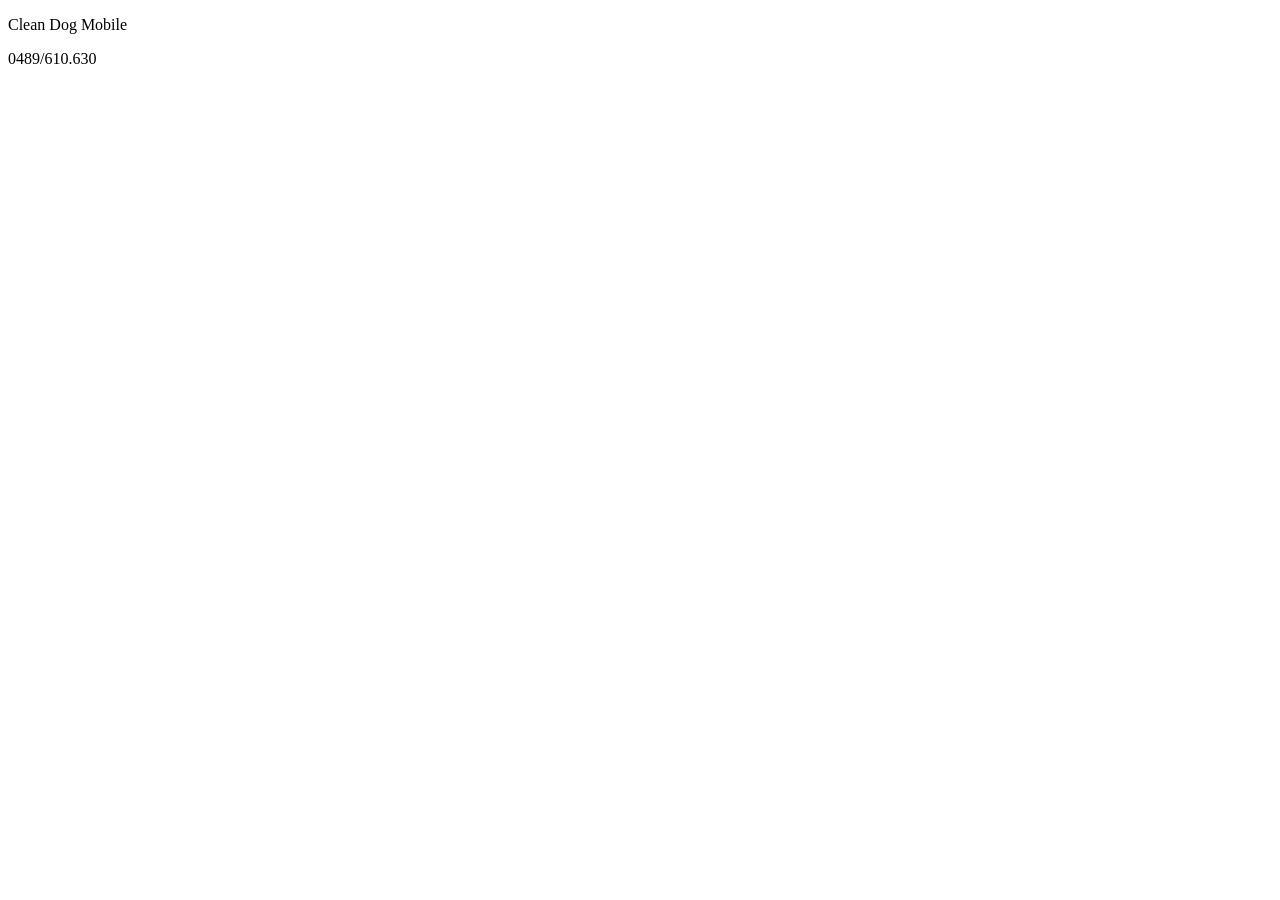
==== index.html @ 6f9c2d9d "Add files via upload" ====
<!DOCTYPE html>
<html lang="fr">
<head>
    <meta charset="UTF-8">
    <meta name="viewport" content="width=device-width, initial-scale=1.0">
    <title>Accueil</title>
</head>
<body>
 <header>
    <p>Clean Dog Mobile</p>
    <p>0489/610.630</p>  
 </header>  
 <footer>
    
 </footer> 
</body>
</html>
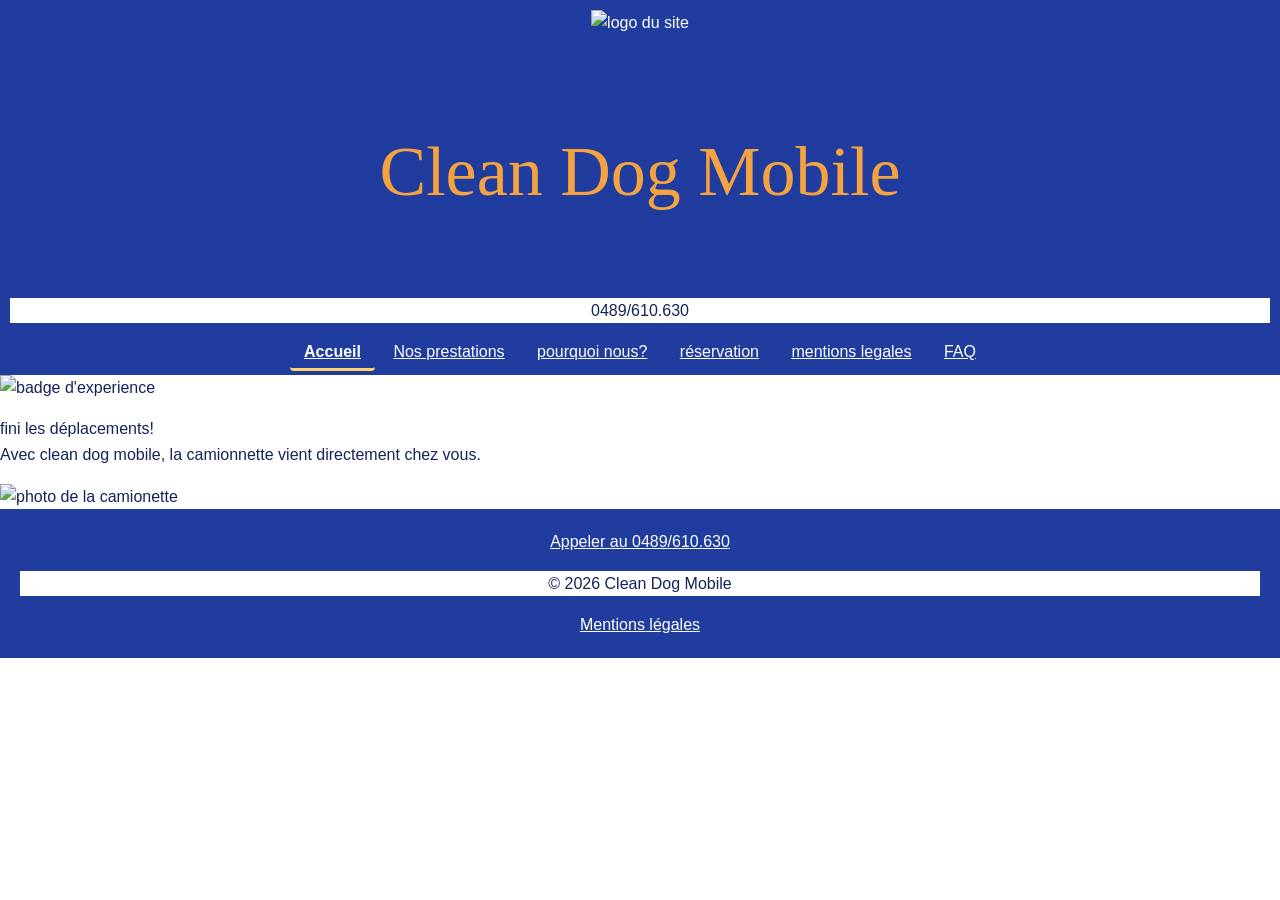
==== commit 7ab7be00: "Add files via upload" ====
--- a/index.html
+++ b/index.html
@@ -4,14 +4,30 @@
     <meta charset="UTF-8">
     <meta name="viewport" content="width=device-width, initial-scale=1.0">
     <title>Accueil</title>
+    <link rel="stylesheet" href="style.css">
 </head>
-<body>
- <header>
-    <p>Clean Dog Mobile</p>
-    <p>0489/610.630</p>  
+<body>  
+  <header>
+    <img class="logo" src="image/logo-transparent.png" alt="logo du site">
+    <p class="site-titre">Clean Dog Mobile</p>
+    <p class="telephone">0489/610.630</p>  
+     <nav>
+        <a href="index.html"aria-current="page">Accueil</a>
+        <a href="prestations.html">Nos prestations</a>
+        <a href="pourquoi.html">pourquoi nous?</a>
+        <a href="reservation.html">réservation</a>
+        <a href="mentions.html">mentions legales</a>
+        <a href="faq.html">FAQ</a>
+    </nav>
  </header>  
+ <img class="badge" src="image/badge d'experience.png" alt="badge d'experience">
+ <p>fini les déplacements! <br> Avec clean dog mobile, la camionnette vient directement chez vous.
+ </p>
+ <img src="image/camionnette.jpg" alt=" photo de la camionette">
  <footer>
-    
+   <a href=" tel : 0489/610.630" >Appeler au 0489/610.630 </a>
+   <p>© 2026 Clean Dog Mobile</p>
+   <a href="mentions-legales.html">Mentions légales</a>
  </footer> 
 </body>
 </html>
--- a/style.css
+++ b/style.css
@@ -0,0 +1,120 @@
+:root {
+  --bleu-roi: #1F3C9E;
+  --bleu-nuit: #14235A;
+  --blanc: #FFFFFF;
+  --orange: #F4A340;
+  --jaune-patte: #FFD166;
+  --bleu-clair: #EAF0FF;
+  --vert: #B7D98B;
+
+}
+p{
+    color: var(--bleu-nuit);
+    background-color: var(--blanc);
+}
+
+* {
+  box-sizing: border-box;
+}
+
+body {
+  margin: 0;
+  font-family: "Nunito", Arial, Helvetica, sans-serif;
+  font-size: 1rem;
+  line-height: 1.6;
+  background-color: var(--blanc);
+  color: var(--bleu-nuit);
+}
+
+h1,
+h2,
+h3 {
+  font-family: Arial;
+}
+
+img {
+  width: 100px;
+  height: 100px;
+}
+
+header {
+  background-color: var(--bleu-roi);
+  color: var(--blanc);
+  padding: 10px 10px;
+  text-align: center;
+}
+
+header .logo{
+  height: 70px;
+  width: 100px;
+  margin-bottom: 10px;
+
+}
+
+header h1 {
+  margin: 0 0 10px;
+  font-size: 2.5rem;
+  color: var(--orange);
+}
+
+nav ul {
+  gap: 15px;
+  margin: 15px 0 0;
+  padding: 0;
+}
+
+nav a {
+  color: var(--blanc);
+  padding: 8px 14px;
+  border-radius: 4px;
+}
+
+
+nav a[aria-current="page"] {
+  font-weight: bold;
+  border-bottom: 3px solid var(--jaune-patte);
+}
+
+main section {
+  padding: 40px 20px;
+  background-color: var(--blanc);
+  color: var(--bleu-nuit);
+}
+
+main a {
+  color: var(--bleu-roi);
+  text-decoration: underline;
+}
+
+body.badge {
+width: 40px;
+height: 30px;
+  background-color: var(--vert);
+  color: var(--bleu-nuit);
+  font-weight: bold;
+  padding: 8px 10px;
+  border-radius: 100px;
+
+}
+
+footer {
+  background-color: var(--bleu-roi);
+  color: var(--blanc);
+  padding: 20px;
+  text-align: center;
+}
+
+footer a {
+  color: var(--blanc);
+}
+
+header .site-titre{
+    background-color: var(--bleu-roi);
+    font-size: 70px;
+    font-family: times new roman;
+    color: var(--orange);
+}
+
+.toilettage-complet{
+
+}
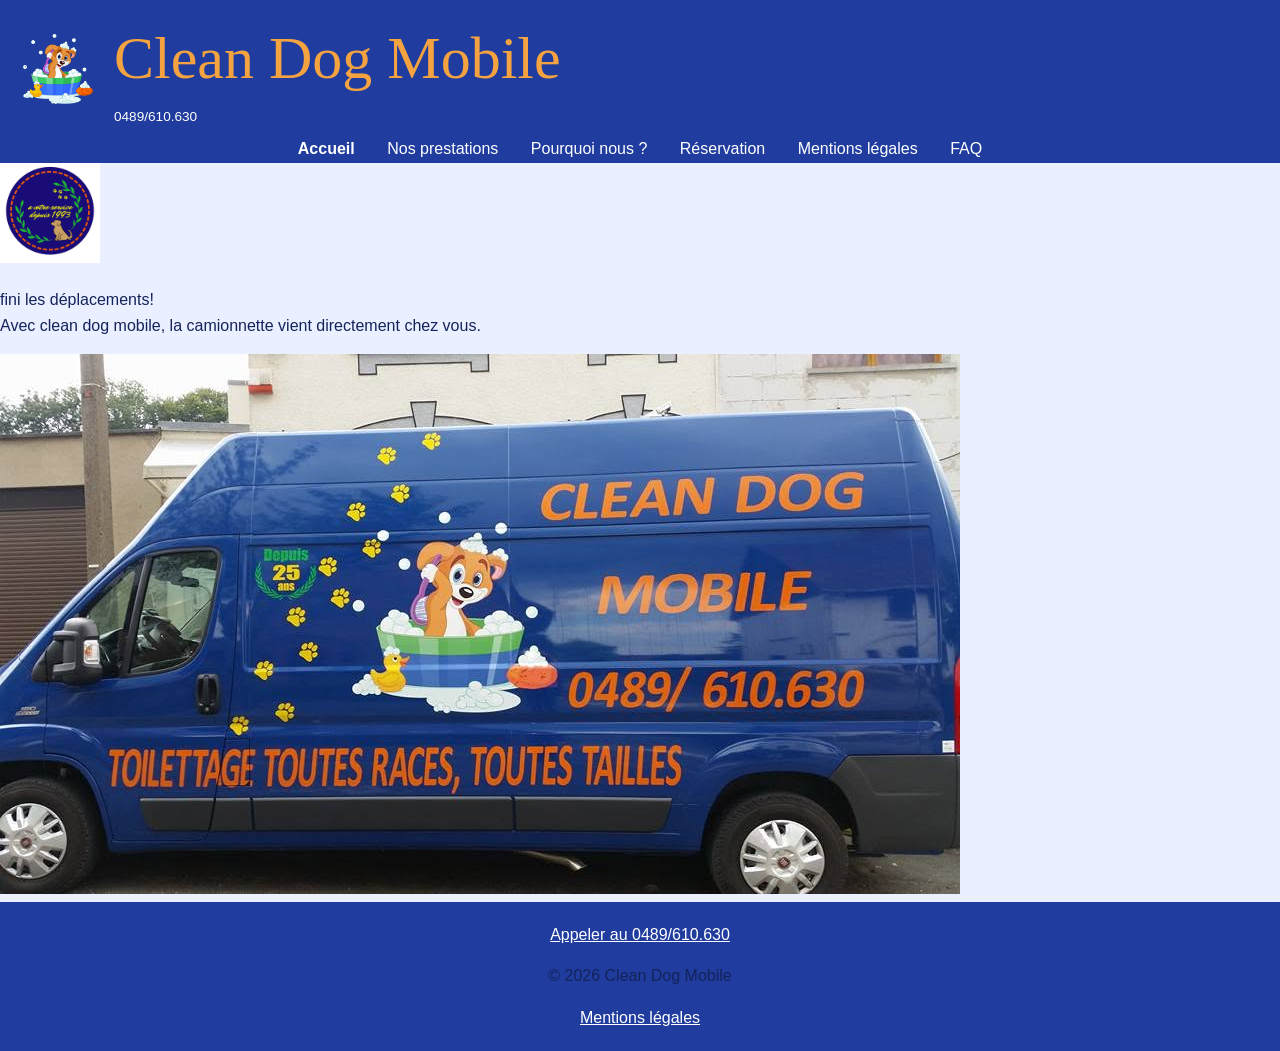
==== commit fe72bda5: "Add files via upload" ====
--- a/index.html
+++ b/index.html
@@ -8,18 +8,23 @@
 </head>
 <body>  
   <header>
-    <img class="logo" src="image/logo-transparent.png" alt="logo du site">
-    <p class="site-titre">Clean Dog Mobile</p>
-    <p class="telephone">0489/610.630</p>  
-     <nav>
-        <a href="index.html"aria-current="page">Accueil</a>
-        <a href="prestations.html">Nos prestations</a>
-        <a href="pourquoi.html">pourquoi nous?</a>
-        <a href="reservation.html">réservation</a>
-        <a href="mentions.html">mentions legales</a>
-        <a href="faq.html">FAQ</a>
-    </nav>
- </header>  
+  <div class="entete-identite">
+    <img class="logo" src="image/logo-transparent.png" alt="Logo Clean Dog Mobile">
+    <div class="entete-texte">
+      <p class="site-titre">Clean Dog Mobile</p>
+      <p class="telephone">0489/610.630</p>
+    </div>
+  </div>
+
+  <nav aria-label="Navigation principale">
+    <a href="index.html" aria-current="page">Accueil</a>
+    <a href="prestations.html">Nos prestations</a>
+    <a href="pourquoi.html">Pourquoi nous ?</a>
+    <a href="reservation.html">Réservation</a>
+    <a href="mentions.html">Mentions légales</a>
+    <a href="faq.html">FAQ</a>
+  </nav>
+</header>  
  <img class="badge" src="image/badge d'experience.png" alt="badge d'experience">
  <p>fini les déplacements! <br> Avec clean dog mobile, la camionnette vient directement chez vous.
  </p>
--- a/style.css
+++ b/style.css
@@ -10,7 +10,7 @@
 }
 p{
     color: var(--bleu-nuit);
-    background-color: var(--blanc);
+    background-color: transparent;
 }
 
 * {
@@ -22,7 +22,7 @@
   font-family: "Nunito", Arial, Helvetica, sans-serif;
   font-size: 1rem;
   line-height: 1.6;
-  background-color: var(--blanc);
+  background-color: var(--bleu-clair);
   color: var(--bleu-nuit);
 }
 
@@ -32,23 +32,19 @@
   font-family: Arial;
 }
 
-img {
-  width: 100px;
-  height: 100px;
-}
 
 header {
   background-color: var(--bleu-roi);
   color: var(--blanc);
-  padding: 10px 10px;
+  padding: 2px 2px;
   text-align: center;
 }
 
 header .logo{
+  float: none;
+  width: 100px;
   height: 70px;
-  width: 100px;
-  margin-bottom: 10px;
-
+  margin: 0;
 }
 
 header h1 {
@@ -67,17 +63,16 @@
   color: var(--blanc);
   padding: 8px 14px;
   border-radius: 4px;
-}
-
+  text-decoration: none;
+}
 
 nav a[aria-current="page"] {
   font-weight: bold;
-  border-bottom: 3px solid var(--jaune-patte);
 }
 
 main section {
   padding: 40px 20px;
-  background-color: var(--blanc);
+  background-color: transparent;
   color: var(--bleu-nuit);
 }
 
@@ -86,17 +81,21 @@
   text-decoration: underline;
 }
 
-body.badge {
-width: 40px;
-height: 30px;
-  background-color: var(--vert);
-  color: var(--bleu-nuit);
-  font-weight: bold;
-  padding: 8px 10px;
+/*.badge {
+  size:2px;
+  display: inline-flex;
+  align-items: center;
+  font-size: 0.75rem;
+  font-weight: bold;
+  padding: 2px 6px;
   border-radius: 100px;
-
-}
-
+}*/
+
+.badge {
+  width: 100px;
+  height: 100px;
+ 
+}
 footer {
   background-color: var(--bleu-roi);
   color: var(--blanc);
@@ -110,11 +109,126 @@
 
 header .site-titre{
     background-color: var(--bleu-roi);
-    font-size: 70px;
+    font-size: 60px;
     font-family: times new roman;
     color: var(--orange);
 }
 
-.toilettage-complet{
-
-}+img.logo{
+  float:left;
+  margin :0 10px 10px 0;
+  
+}
+.titre-faq {
+  color: var(--orange);
+  font-size: 30px;
+  font-family: "Times New Roman", serif;
+  text-align: center;
+}
+
+header .telephone {
+  background-color: var(--bleu-roi);
+  color: var(--blanc);
+}
+
+.entete-identite {
+  display: flex;
+  align-items: center;
+  justify-content: flex-start;
+  gap: 16px;
+  width: 100%;
+  padding: 8px 16px;
+}
+
+.entete-identite .logo {
+  float: none;
+  flex: 0 0 80px;
+  width: 80px;
+  height: 70px;
+  margin: 0;
+  object-fit: contain;
+}
+
+.entete-texte {
+  text-align: left;
+}
+
+header .site-titre,
+header .telephone {
+  margin: 0;
+}
+
+header .telephone {
+  font-size: 0.85rem;
+  color: var(--blanc);
+  background-color: transparent;
+}
+.titre-prestations {
+  color: var(--orange);
+  font-size: 40px;
+  font-family: "Times New Roman", serif;
+  text-align: center;
+}
+.bouton-telephone {
+  display: block;
+  width: fit-content;
+  margin: 20px auto;
+  padding: 20px 36px;
+  background-color: var(--orange);
+  color: var(--bleu-nuit);
+  font-size: 1.4rem;
+  font-weight: bold;
+  text-decoration: none;
+  border-radius: 10px;
+}
+
+.bouton-telephone:hover {
+  background-color: var(--jaune-patte);
+}
+.note-reservation {
+  margin: 0 auto 28px;
+  padding: 0;
+  color: var(--bleu-nuit);
+  background: transparent;
+  text-align: center;
+  font-weight: bold;
+  font-size: 1.1rem;
+}
+.prestations-grid {
+  display: grid;
+  grid-template-columns: repeat(2, minmax(0, 1fr));
+  gap: 24px;
+  max-width: 1000px;
+  margin: 0 auto;
+  padding: 20px;
+}
+
+.prestations-grid > div {
+  padding: 24px;
+  background-color: var(--blanc);
+  border: 2px solid var(--bleu-roi);
+  border-radius: 12px;
+  box-shadow: 0 4px 12px rgb;
+  text-align: center;
+}
+
+.carte-prestation {
+  padding: 24px;
+  background-color: var(--blanc);
+  border-radius: 12px;
+  box-shadow: 0 4px 12px rgb;
+  text-align: center;
+}
+
+.carte-prestation img {
+  width: 90px;
+  height: 90px;
+  object-fit: contain;
+}
+
+@media (max-width: 600px) {
+  .prestations-grid {
+    grid-template-columns: 1fr;
+  }
+}
+
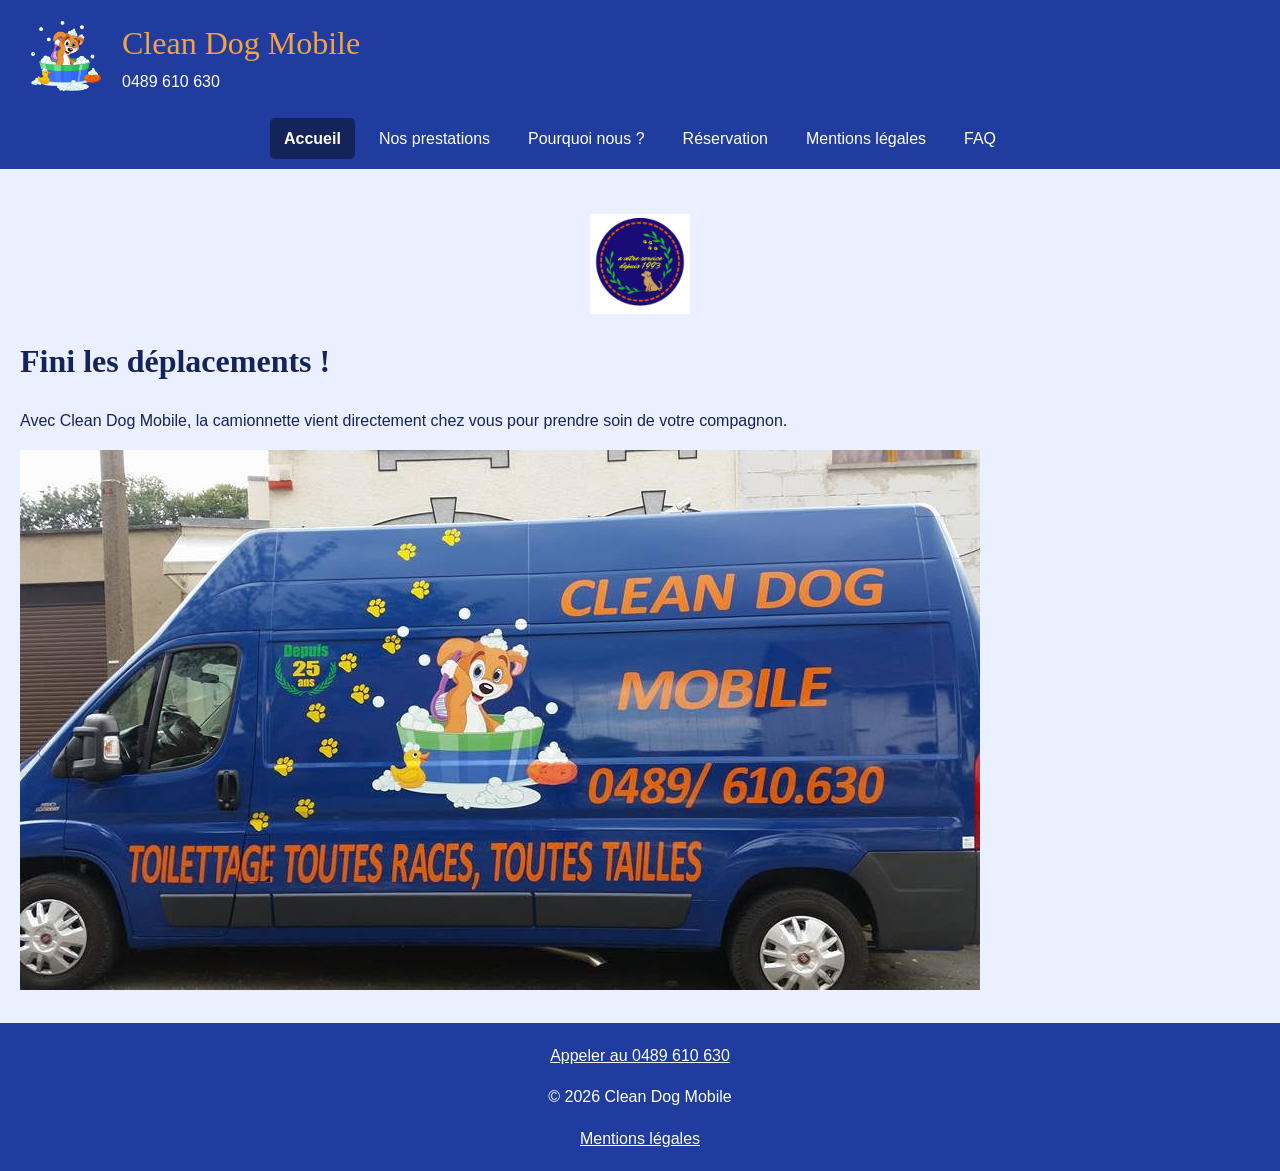
==== commit a7b4fc17: "Add files via upload" ====
--- a/index.html
+++ b/index.html
@@ -1,38 +1,55 @@
+
 <!DOCTYPE html>
 <html lang="fr">
 <head>
     <meta charset="UTF-8">
     <meta name="viewport" content="width=device-width, initial-scale=1.0">
-    <title>Accueil</title>
+    <title>Accueil - Clean Dog Mobile</title>
     <link rel="stylesheet" href="style.css">
 </head>
-<body>  
-  <header>
-  <div class="entete-identite">
-    <img class="logo" src="image/logo-transparent.png" alt="Logo Clean Dog Mobile">
-    <div class="entete-texte">
-      <p class="site-titre">Clean Dog Mobile</p>
-      <p class="telephone">0489/610.630</p>
+
+<body>
+
+<header>
+    <div class="entete-identite">
+        <img class="logo" src="image/logo-transparent.png" alt="Logo Clean Dog Mobile">
+
+        <div class="entete-texte">
+            <p class="site-titre">Clean Dog Mobile</p>
+            <p class="telephone">0489 610 630</p>
+        </div>
     </div>
-  </div>
 
-  <nav aria-label="Navigation principale">
-    <a href="index.html" aria-current="page">Accueil</a>
-    <a href="prestations.html">Nos prestations</a>
-    <a href="pourquoi.html">Pourquoi nous ?</a>
-    <a href="reservation.html">Réservation</a>
+    <nav aria-label="Navigation principale">
+        <a href="index.html" aria-current="page">Accueil</a>
+        <a href="prestations.html">Nos prestations</a>
+        <a href="pourquoi.html">Pourquoi nous ?</a>
+        <a href="reservation.html">Réservation</a>
+        <a href="mentions.html">Mentions légales</a>
+        <a href="faq.html">FAQ</a>
+    </nav>
+</header>
+
+<main>
+
+    <img class="badge" src="image/badge d'experience.png" alt="Badge d'expérience">
+
+    <h1>Fini les déplacements !</h1>
+
+    <p>
+        Avec Clean Dog Mobile, la camionnette vient directement
+        chez vous pour prendre soin de votre compagnon.
+    </p>
+
+    <img src="image/camionnette.jpg" alt="Camionnette de Clean Dog Mobile">
+
+</main>
+
+<footer>
+    <a href="tel:+32489610630">Appeler au 0489 610 630</a>
+    <p>© 2026 Clean Dog Mobile</p>
     <a href="mentions.html">Mentions légales</a>
-    <a href="faq.html">FAQ</a>
-  </nav>
-</header>  
- <img class="badge" src="image/badge d'experience.png" alt="badge d'experience">
- <p>fini les déplacements! <br> Avec clean dog mobile, la camionnette vient directement chez vous.
- </p>
- <img src="image/camionnette.jpg" alt=" photo de la camionette">
- <footer>
-   <a href=" tel : 0489/610.630" >Appeler au 0489/610.630 </a>
-   <p>© 2026 Clean Dog Mobile</p>
-   <a href="mentions-legales.html">Mentions légales</a>
- </footer> 
+</footer>
+
 </body>
-</html>+</html>
--- a/style.css
+++ b/style.css
@@ -1,234 +1,262 @@
+
 :root {
-  --bleu-roi: #1F3C9E;
-  --bleu-nuit: #14235A;
-  --blanc: #FFFFFF;
-  --orange: #F4A340;
-  --jaune-patte: #FFD166;
-  --bleu-clair: #EAF0FF;
-  --vert: #B7D98B;
-
-}
-p{
+    --bleu-roi: #1F3C9E;
+    --bleu-nuit: #14235A;
+    --blanc: #FFFFFF;
+    --orange: #F4A340;
+    --jaune-patte: #FFD166;
+    --bleu-clair: #EAF0FF;
+    --vert: #B7D98B;
+}
+
+/* Réglages généraux */
+
+* {
+    box-sizing: border-box;
+}
+
+body {
+    margin: 0;
+    font-family: Arial, Helvetica, sans-serif;
+    font-size: 1rem;
+    line-height: 1.6;
+    background-color: var(--bleu-clair);
     color: var(--bleu-nuit);
-    background-color: transparent;
-}
-
-* {
-  box-sizing: border-box;
-}
-
-body {
-  margin: 0;
-  font-family: "Nunito", Arial, Helvetica, sans-serif;
-  font-size: 1rem;
-  line-height: 1.6;
-  background-color: var(--bleu-clair);
-  color: var(--bleu-nuit);
-}
-
-h1,
-h2,
-h3 {
-  font-family: Arial;
-}
-
+}
+
+h1, h2, h3 {
+    font-family: "Times New Roman", serif;
+}
+
+p {
+    color: var(--bleu-nuit);
+}
+
+/* En-tête */
 
 header {
-  background-color: var(--bleu-roi);
-  color: var(--blanc);
-  padding: 2px 2px;
-  text-align: center;
-}
-
-header .logo{
-  float: none;
-  width: 100px;
-  height: 70px;
-  margin: 0;
-}
-
-header h1 {
-  margin: 0 0 10px;
-  font-size: 2.5rem;
-  color: var(--orange);
-}
-
-nav ul {
-  gap: 15px;
-  margin: 15px 0 0;
-  padding: 0;
+    background-color: var(--bleu-roi);
+    color: var(--blanc);
+    padding: 10px;
+    text-align: center;
+}
+
+.entete-identite {
+    display: flex;
+    align-items: center;
+    gap: 16px;
+    padding: 8px 16px;
+}
+
+.entete-identite .logo {
+    width: 80px;
+    height: 70px;
+    object-fit: contain;
+}
+
+.entete-texte {
+    text-align: left;
+}
+
+header .site-titre {
+    margin: 0;
+    font-family: "Times New Roman", serif;
+    font-size: 2rem;
+    color: var(--orange);
+}
+
+header .telephone {
+    margin: 0;
+    color: var(--blanc);
+}
+
+/* Navigation */
+
+nav {
+    display: flex;
+    justify-content: center;
+    flex-wrap: wrap;
+    gap: 10px;
+    margin-top: 15px;
 }
 
 nav a {
-  color: var(--blanc);
-  padding: 8px 14px;
-  border-radius: 4px;
-  text-decoration: none;
-}
-
+    color: var(--blanc);
+    padding: 8px 14px;
+    border-radius: 5px;
+    text-decoration: none;
+}
+
+nav a:hover,
 nav a[aria-current="page"] {
-  font-weight: bold;
+    background-color: var(--bleu-nuit);
+    font-weight: bold;
+}
+
+/* Contenu principal */
+
+main {
+    padding: 25px 20px;
 }
 
 main section {
-  padding: 40px 20px;
-  background-color: transparent;
-  color: var(--bleu-nuit);
-}
+    padding: 20px;
+}
+
+/* Titres */
+
+.titre-faq,
+.titre-prestations {
+    color: var(--orange);
+    text-align: center;
+}
+
+.titre-faq {
+    font-size: 30px;
+}
+
+.titre-prestations {
+    font-size: 40px;
+}
+
+/* Image de la page d'accueil */
+
+.badge {
+    display: block;
+    width: 100px;
+    height: 100px;
+    object-fit: contain;
+    margin: 20px auto;
+}
+
+/* Bouton téléphone */
+
+.bouton-telephone {
+    display: block;
+    width: fit-content;
+    margin: 20px auto;
+    padding: 15px 30px;
+    background-color: var(--orange);
+    color: var(--bleu-nuit);
+    font-size: 1.2rem;
+    font-weight: bold;
+    text-decoration: none;
+    border-radius: 10px;
+}
+
+.bouton-telephone:hover {
+    background-color: var(--jaune-patte);
+}
+
+.note-reservation {
+    text-align: center;
+    font-weight: bold;
+    font-size: 1.1rem;
+}
+
+/* Grille des prestations */
+
+.prestations-grid {
+    display: grid;
+    grid-template-columns: repeat(2, 1fr);
+    gap: 24px;
+    max-width: 1000px;
+    margin: 0 auto;
+    padding: 20px;
+}
+
+.prestations-grid > div {
+    padding: 24px;
+    background-color: var(--blanc);
+    border: 2px solid var(--bleu-roi);
+    border-radius: 12px;
+    box-shadow: 0 4px 12px rgba(0, 0, 0, 0.1);
+    text-align: center;
+}
+
+.prestations-grid img {
+    width: 90px;
+    height: 90px;
+    object-fit: contain;
+}
+
+/* Page mentions légales */
+
+.contenu-page {
+    max-width: 900px;
+    margin: 0 auto;
+}
+
+.hero-page {
+    text-align: center;
+}
+
+.eyebrow {
+    color: var(--bleu-roi);
+    font-weight: bold;
+}
+
+.sous-titre {
+    color: var(--orange);
+}
+
+.carte {
+    margin-bottom: 20px;
+    padding: 24px;
+    background-color: var(--blanc);
+    border-radius: 12px;
+}
+
+/* Liens dans le contenu */
 
 main a {
-  color: var(--bleu-roi);
-  text-decoration: underline;
-}
-
-/*.badge {
-  size:2px;
-  display: inline-flex;
-  align-items: center;
-  font-size: 0.75rem;
-  font-weight: bold;
-  padding: 2px 6px;
-  border-radius: 100px;
-}*/
-
-.badge {
-  width: 100px;
-  height: 100px;
- 
-}
+    color: var(--bleu-roi);
+}
+
+/* Pied de page */
+
 footer {
-  background-color: var(--bleu-roi);
-  color: var(--blanc);
-  padding: 20px;
-  text-align: center;
+    background-color: var(--bleu-roi);
+    color: var(--blanc);
+    padding: 20px;
+    text-align: center;
+}
+
+footer p {
+    color: var(--blanc);
 }
 
 footer a {
-  color: var(--blanc);
-}
-
-header .site-titre{
-    background-color: var(--bleu-roi);
-    font-size: 60px;
-    font-family: times new roman;
-    color: var(--orange);
-}
-
-img.logo{
-  float:left;
-  margin :0 10px 10px 0;
-  
-}
-.titre-faq {
-  color: var(--orange);
-  font-size: 30px;
-  font-family: "Times New Roman", serif;
-  text-align: center;
-}
-
-header .telephone {
-  background-color: var(--bleu-roi);
-  color: var(--blanc);
-}
-
-.entete-identite {
-  display: flex;
-  align-items: center;
-  justify-content: flex-start;
-  gap: 16px;
-  width: 100%;
-  padding: 8px 16px;
-}
-
-.entete-identite .logo {
-  float: none;
-  flex: 0 0 80px;
-  width: 80px;
-  height: 70px;
-  margin: 0;
-  object-fit: contain;
-}
-
-.entete-texte {
-  text-align: left;
-}
-
-header .site-titre,
-header .telephone {
-  margin: 0;
-}
-
-header .telephone {
-  font-size: 0.85rem;
-  color: var(--blanc);
-  background-color: transparent;
-}
-.titre-prestations {
-  color: var(--orange);
-  font-size: 40px;
-  font-family: "Times New Roman", serif;
-  text-align: center;
-}
-.bouton-telephone {
-  display: block;
-  width: fit-content;
-  margin: 20px auto;
-  padding: 20px 36px;
-  background-color: var(--orange);
-  color: var(--bleu-nuit);
-  font-size: 1.4rem;
-  font-weight: bold;
-  text-decoration: none;
-  border-radius: 10px;
-}
-
-.bouton-telephone:hover {
-  background-color: var(--jaune-patte);
-}
-.note-reservation {
-  margin: 0 auto 28px;
-  padding: 0;
-  color: var(--bleu-nuit);
-  background: transparent;
-  text-align: center;
-  font-weight: bold;
-  font-size: 1.1rem;
-}
-.prestations-grid {
-  display: grid;
-  grid-template-columns: repeat(2, minmax(0, 1fr));
-  gap: 24px;
-  max-width: 1000px;
-  margin: 0 auto;
-  padding: 20px;
-}
-
-.prestations-grid > div {
-  padding: 24px;
-  background-color: var(--blanc);
-  border: 2px solid var(--bleu-roi);
-  border-radius: 12px;
-  box-shadow: 0 4px 12px rgb;
-  text-align: center;
-}
-
-.carte-prestation {
-  padding: 24px;
-  background-color: var(--blanc);
-  border-radius: 12px;
-  box-shadow: 0 4px 12px rgb;
-  text-align: center;
-}
-
-.carte-prestation img {
-  width: 90px;
-  height: 90px;
-  object-fit: contain;
-}
+    color: var(--blanc);
+}
+
+/* Adaptation aux téléphones */
 
 @media (max-width: 600px) {
-  .prestations-grid {
-    grid-template-columns: 1fr;
-  }
-}
-
+
+    .prestations-grid {
+        grid-template-columns: 1fr;
+    }
+
+    header .site-titre {
+        font-size: 1.6rem;
+    }
+
+    nav {
+        flex-direction: column;
+        align-items: center;
+    }
+
+    nav a {
+        width: 100%;
+    }
+
+    .titre-prestations {
+        font-size: 30px;
+    }
+
+    .bouton-telephone {
+        font-size: 1rem;
+        padding: 12px 20px;
+    }
+}
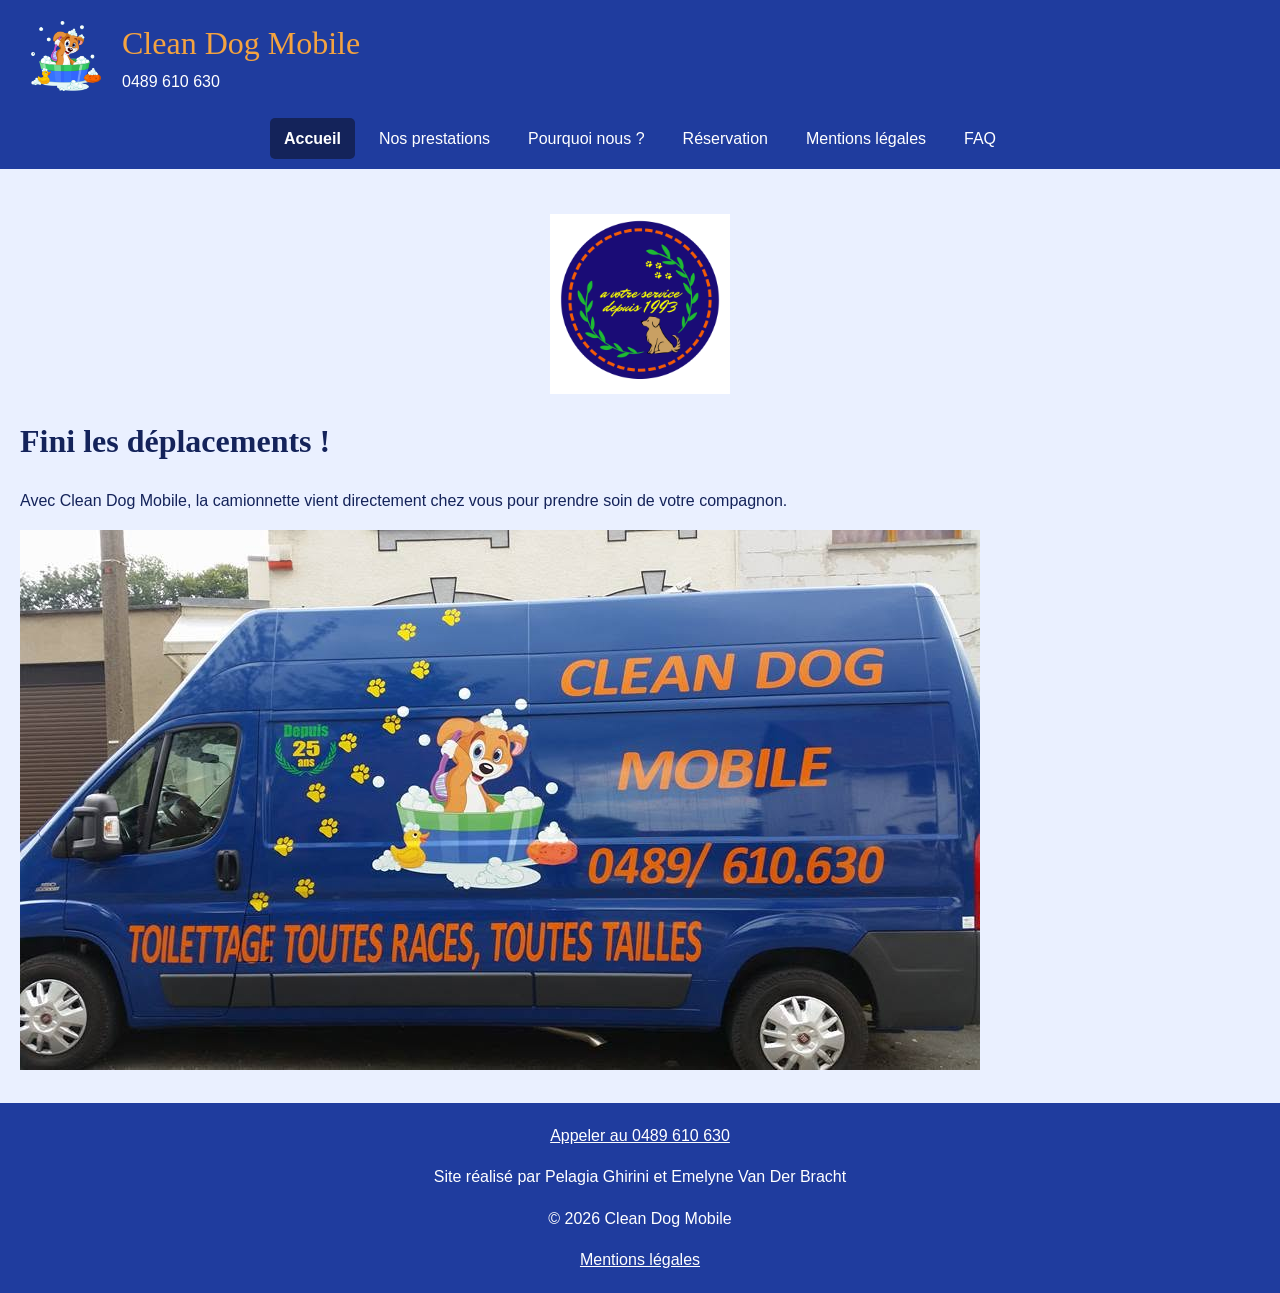
==== commit 9963f47c: "Add files via upload" ====
--- a/index.html
+++ b/index.html
@@ -47,6 +47,7 @@
 
 <footer>
     <a href="tel:+32489610630">Appeler au 0489 610 630</a>
+    <p>Site réalisé par Pelagia Ghirini et Emelyne Van Der Bracht</p>
     <p>© 2026 Clean Dog Mobile</p>
     <a href="mentions.html">Mentions légales</a>
 </footer>
--- a/style.css
+++ b/style.css
@@ -123,8 +123,8 @@
 
 .badge {
     display: block;
-    width: 100px;
-    height: 100px;
+    width: 180px;
+    height: 180px;
     object-fit: contain;
     margin: 20px auto;
 }
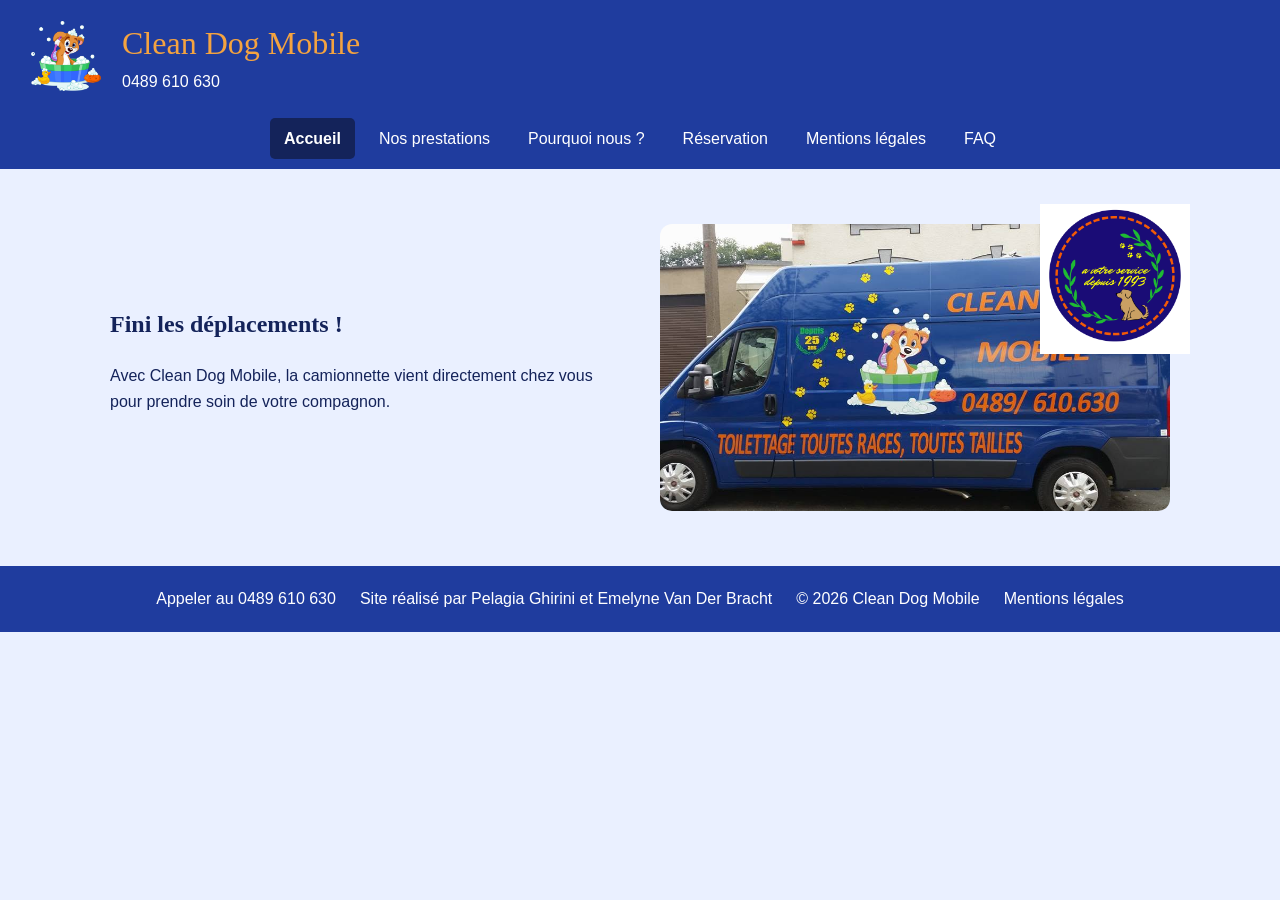
==== commit 9ec5d1d7: "Add files via upload" ====
--- a/index.html
+++ b/index.html
@@ -1,4 +1,3 @@
-
 <!DOCTYPE html>
 <html lang="fr">
 <head>
@@ -32,16 +31,20 @@
 
 <main>
 
-    <img class="badge" src="image/badge d'experience.png" alt="Badge d'expérience">
+    <section class="accueil-badge">
+        <div class="accueil-texte">
+            <h1>Fini les déplacements !</h1>
+            <p>
+                Avec Clean Dog Mobile, la camionnette vient directement
+                chez vous pour prendre soin de votre compagnon.
+            </p>
+        </div>
 
-    <h1>Fini les déplacements !</h1>
-
-    <p>
-        Avec Clean Dog Mobile, la camionnette vient directement
-        chez vous pour prendre soin de votre compagnon.
-    </p>
-
-    <img src="image/camionnette.jpg" alt="Camionnette de Clean Dog Mobile">
+        <div class="accueil-image">
+            <img class="camionnette" src="image/camionnette.jpg" alt="Camionnette de Clean Dog Mobile">
+            <img class="badge" src="image/badge d'experience.png" alt="Badge d'expérience">
+        </div>
+    </section>
 
 </main>
 
--- a/style.css
+++ b/style.css
@@ -1,4 +1,3 @@
-
 :root {
     --bleu-roi: #1F3C9E;
     --bleu-nuit: #14235A;
@@ -9,8 +8,6 @@
     --vert: #B7D98B;
 }
 
-/* Réglages généraux */
-
 * {
     box-sizing: border-box;
 }
@@ -32,8 +29,6 @@
     color: var(--bleu-nuit);
 }
 
-/* En-tête */
-
 header {
     background-color: var(--bleu-roi);
     color: var(--blanc);
@@ -69,8 +64,6 @@
     margin: 0;
     color: var(--blanc);
 }
-
-/* Navigation */
 
 nav {
     display: flex;
@@ -93,8 +86,6 @@
     font-weight: bold;
 }
 
-/* Contenu principal */
-
 main {
     padding: 25px 20px;
 }
@@ -103,7 +94,39 @@
     padding: 20px;
 }
 
-/* Titres */
+.accueil-badge {
+    display: grid;
+    grid-template-columns: repeat(2, minmax(0, 1fr));
+    align-items: center;
+    gap: 40px;
+    max-width: 1100px;
+    margin: 0 auto;
+    padding: 30px 20px;
+}
+
+.accueil-texte h1 {
+    margin-top: 0;
+}
+
+.accueil-image {
+    position: relative;
+}
+
+.accueil-image .camionnette {
+    display: block;
+    width: 100%;
+    height: auto;
+    border-radius: 12px;
+}
+
+.accueil-image .badge {
+    position: absolute;
+    top: -20px;
+    right: -20px;
+    width: 150px;
+    height: 150px;
+    margin: 0;
+}
 
 .titre-faq,
 .titre-prestations {
@@ -119,17 +142,13 @@
     font-size: 40px;
 }
 
-/* Image de la page d'accueil */
-
 .badge {
     display: block;
-    width: 180px;
-    height: 180px;
+    width: 200px;
+    height: 200px;
     object-fit: contain;
     margin: 20px auto;
 }
-
-/* Bouton téléphone */
 
 .bouton-telephone {
     display: block;
@@ -154,8 +173,6 @@
     font-size: 1.1rem;
 }
 
-/* Grille des prestations */
-
 .prestations-grid {
     display: grid;
     grid-template-columns: repeat(2, 1fr);
@@ -180,14 +197,12 @@
     object-fit: contain;
 }
 
-/* Page mentions légales */
-
 .contenu-page {
     max-width: 900px;
     margin: 0 auto;
 }
 
-.hero-page {
+.badge-page {
     text-align: center;
 }
 
@@ -207,15 +222,22 @@
     border-radius: 12px;
 }
 
-/* Liens dans le contenu */
-
 main a {
     color: var(--bleu-roi);
 }
 
-/* Pied de page */
+a[href^="tel:"],
+a[href="mentions.html"],
+a[href="mentions-legales.html"] {
+    text-decoration: none;
+}
 
 footer {
+    display: flex;
+    flex-wrap: wrap;
+    justify-content: center;
+    align-items: center;
+    gap: 12px 24px;
     background-color: var(--bleu-roi);
     color: var(--blanc);
     padding: 20px;
@@ -224,15 +246,26 @@
 
 footer p {
     color: var(--blanc);
+    margin: 0;
 }
 
 footer a {
     color: var(--blanc);
 }
 
-/* Adaptation aux téléphones */
-
 @media (max-width: 600px) {
+
+    .accueil-badge {
+        grid-template-columns: 1fr;
+        gap: 20px;
+    }
+
+    .accueil-image .badge {
+        top: -10px;
+        right: -10px;
+        width: 110px;
+        height: 110px;
+    }
 
     .prestations-grid {
         grid-template-columns: 1fr;
@@ -260,3 +293,4 @@
         padding: 12px 20px;
     }
 }
+
